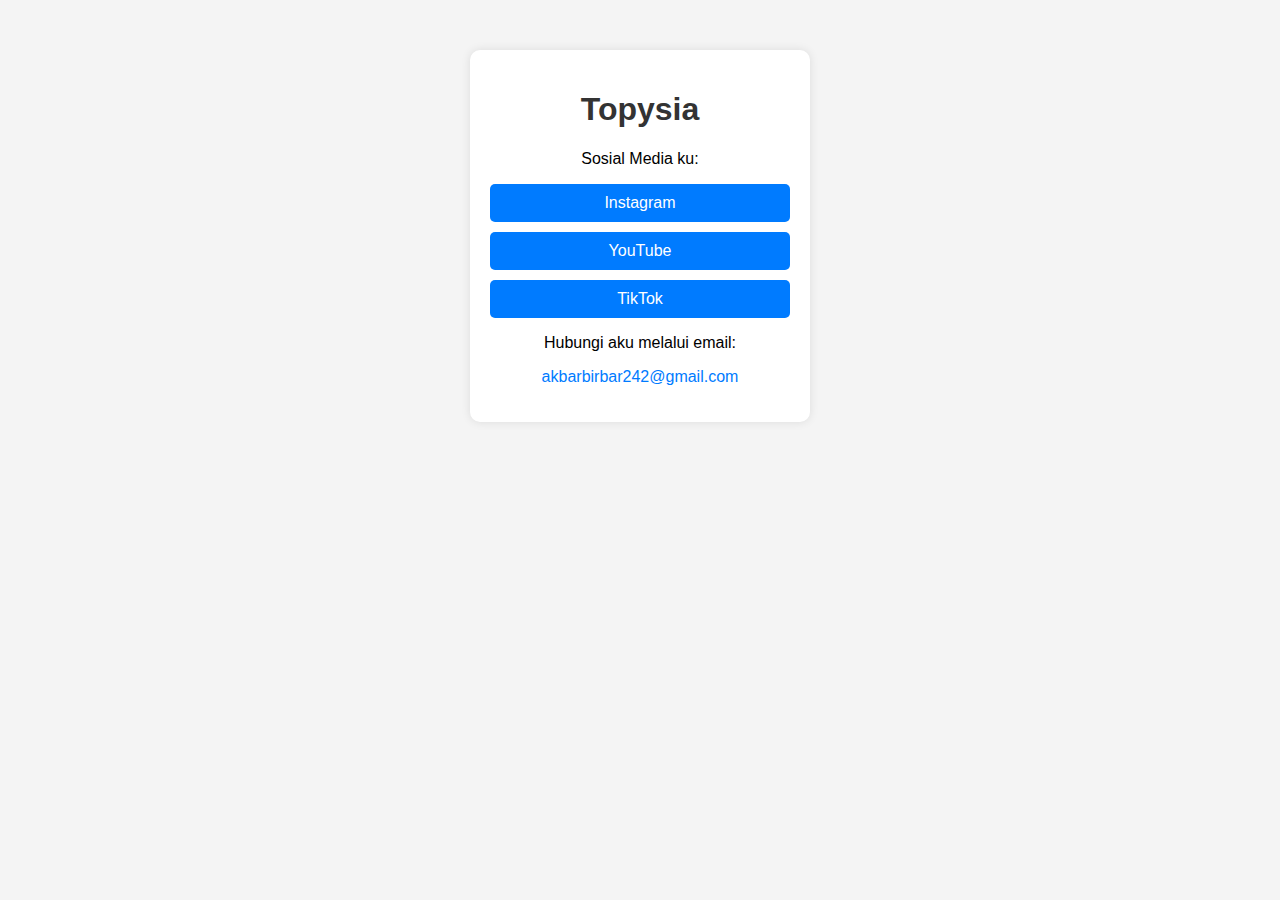
==== index.html @ 9f21ca13 "Update and rename webakbar.html to index.html" ====
<!DOCTYPE html>
<html lang="id">
<head>
    <link rel="stylesheet" href="webbarstle.css">
    <meta charset="UTF-8">
    <meta name="viewport" content="width=device-width, initial-scale=1.0">
    <title>Link Sosial Media</title>
    <link rel="stylesheet" href="styles.css">
</head>
<body>
    <div class="container">
        <h1>Topysia</h1>
        <p>Sosial Media ku:</p>
        <div class="links">
            <a href="https://www.instagram.com/topysiat?igsh=dGozcWM1cDZ3dmRq" target="_blank">Instagram</a>
            <a href="https://youtube.com/@topysia11?si=CbcmDCVykRqgVtqD" target="_blank">YouTube</a>
            <a href="https://www.tiktok.com/@topysiaa?is_from_webapp=1&sender_device=pc" target="_blank">TikTok</a>
        </div>
        <p>Hubungi aku melalui email:</p>
        <p><a href="mailto:akbarbirbar242@gmail.com">akbarbirbar242@gmail.com</a></p>
    </div>
</body>
</html>
---- webbarstle.css ----
body {
    font-family: Arial, sans-serif;
    background-color: #f4f4f4;
    text-align: center;
    margin: 0;
    padding: 0;
}

.container {
    margin: 50px auto;
    padding: 20px;
    background: white;
    width: 300px;
    border-radius: 10px;
    box-shadow: 0px 0px 10px rgba(0, 0, 0, 0.1);
}

h1 {
    color: #333;
}

.links a {
    display: block;
    margin: 10px 0;
    padding: 10px;
    background: #007bff;
    color: white;
    text-decoration: none;
    border-radius: 5px;
    transition: 0.3s;
}

.links a:hover {
    background: #0056b3;
}

p a {
    color: #007bff;
    text-decoration: none;
}

p a:hover {
    text-decoration: underline;
}
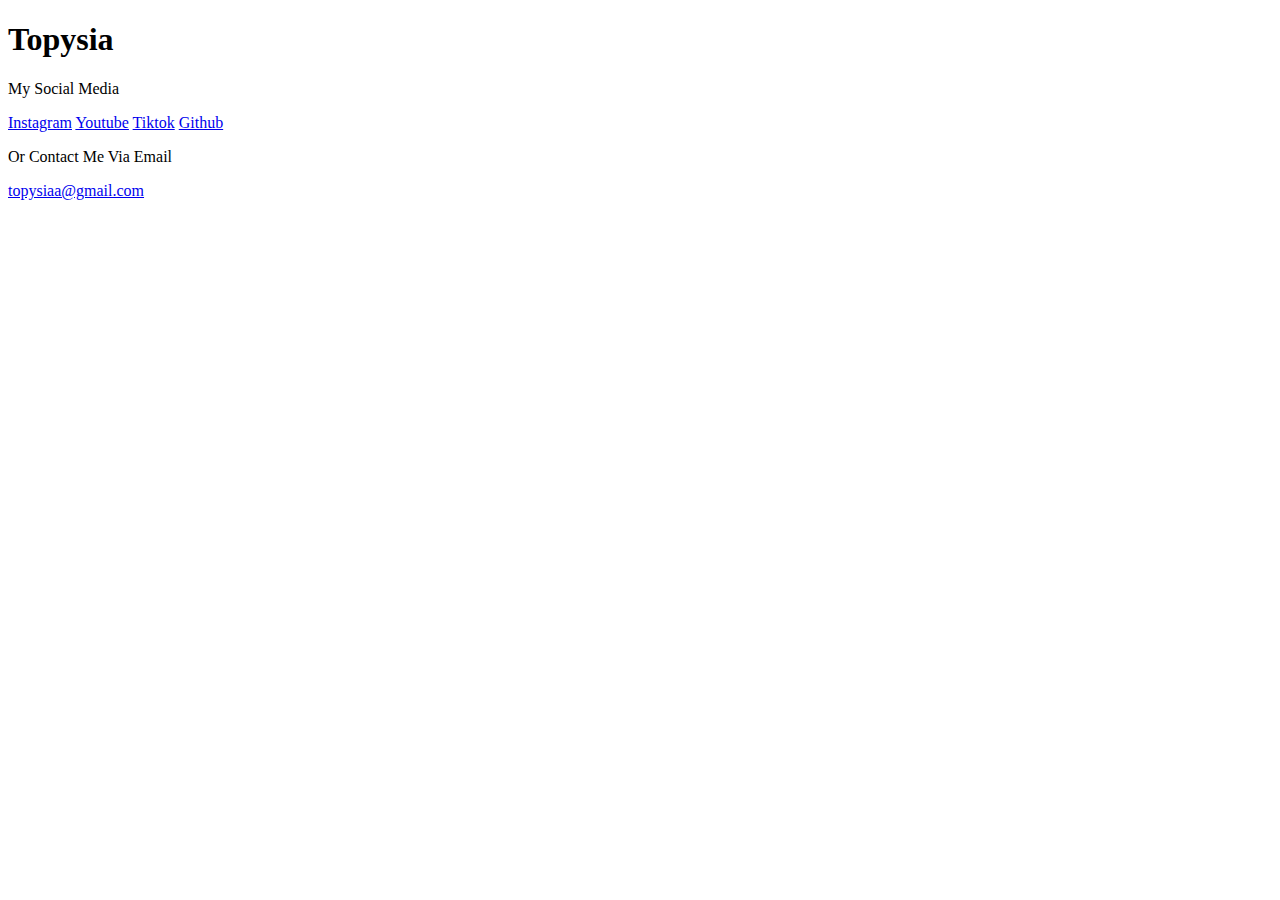
==== commit a6401e5e: "index.html" ====
--- a/index.html
+++ b/index.html
@@ -1,23 +1,23 @@
 <!DOCTYPE html>
 <html lang="id">
 <head>
-    <link rel="stylesheet" href="webbarstle.css">
+    <link rel="stylesheet"href="socialstyle.css">
     <meta charset="UTF-8">
     <meta name="viewport" content="width=device-width, initial-scale=1.0">
-    <title>Link Sosial Media</title>
-    <link rel="stylesheet" href="styles.css">
+    <title>Social Media</title>
 </head>
 <body>
     <div class="container">
         <h1>Topysia</h1>
-        <p>Sosial Media ku:</p>
+        <p>My Social Media</p>
         <div class="links">
             <a href="https://www.instagram.com/topysiat?igsh=dGozcWM1cDZ3dmRq" target="_blank">Instagram</a>
-            <a href="https://youtube.com/@topysia11?si=CbcmDCVykRqgVtqD" target="_blank">YouTube</a>
-            <a href="https://www.tiktok.com/@topysiaa?is_from_webapp=1&sender_device=pc" target="_blank">TikTok</a>
+            <a href="https://youtube.com/@topysia11?si=CbcmDCVykRqgVtqD" target="_blank">Youtube</a>
+            <a href="https://www.tiktok.com/@topysiaa?is_from_webapp=1&sender_device=pc"target="_blank">Tiktok</a>
+            <a href="https://github.com/Topysia"target="_blank">Github</a>
         </div>
-        <p>Hubungi aku melalui email:</p>
-        <p><a href="mailto:akbarbirbar242@gmail.com">akbarbirbar242@gmail.com</a></p>
+        <p>Or Contact Me Via Email</p>
+        <p><a href="mailto:topysiaa@gmail.com">topysiaa@gmail.com</a></p>
     </div>
 </body>
 </html>
